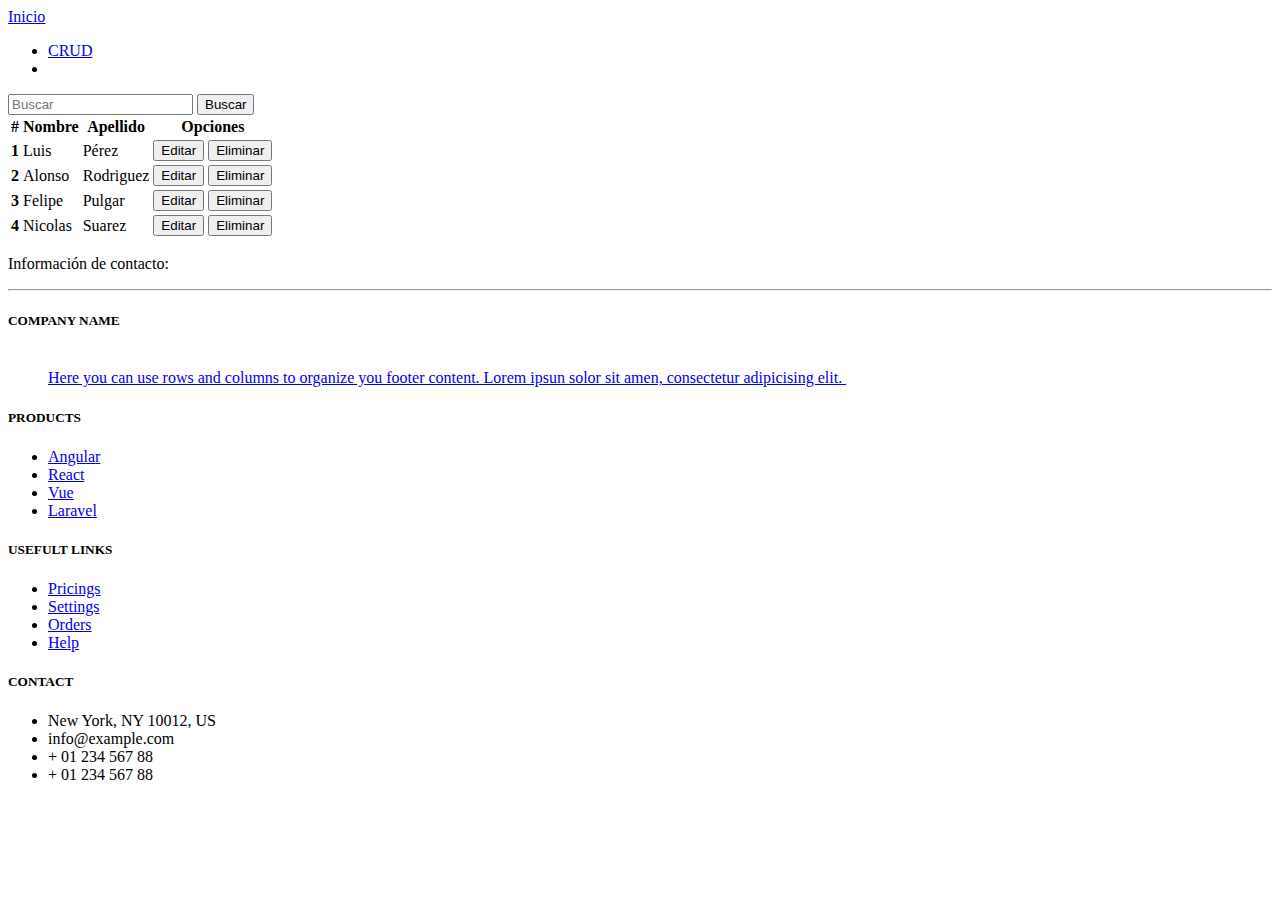
==== pagina_tablas.html @ 045ef16e "la pagina de tabla y css" ====
<!DOCTYPE html>
<html lang="es">
<head>
    <link href="https://cdn.jsdelivr.net/npm/bootstrap@5.1.3/dist/css/bootstrap.min.css" rel="stylesheet" integrity="sha384-1BmE4kWBq78iYhFldvKuhfTAU6auU8tT94WrHftjDbrCEXSU1oBoqyl2QvZ6jIW3" crossorigin="anonymous">
    <meta charset="UTF-8">
    <meta http-equiv="X-UA-Compatible" content="IE=edge">
    <meta name="viewport" content="width=device-width, initial-scale=1.0">
    <title>Taller en clase</title>
    <link rel="stylesheet" href="estilos.css"/>
</head>
<body>
    <nav class="navbar navbar-expand-lg navbar-dark bg-dark bg-light">
        <div class="container-fluid">
                <a class="navbar-brand" href="index.html">Inicio</a>
    
                <div class="collapse navbar-collapse" id="navbarSupportedContent">
                  <ul class="navbar-nav me-auto mb-2 mb-lg-0">
                    <li class="nav-item">
                      <a class="nav-link active" aria-current="page" href="crud.html">CRUD</a>
                    </li>
                    <li class="nav-item">
                      <a class="nav-link" href="#"></a>
                    </li>
    
                  </ul>
                  <form class="d-flex">
                    <input class="form-control me-2" type="search" placeholder="Buscar" aria-label="Search">
                    <button class="btn btn-outline-success" type="submit">Buscar</button>
                  </form>
                </div>
            </div>
        </nav>
    <table class="table table-striped table-dark">
        <thead>
          <tr>
            <th scope="col">#</th>
            <th scope="col">Nombre</th>
            <th scope="col">Apellido</th>
            <th scope="col">Opciones</th>
          </tr>
        </thead>
        <tbody>
          <tr>
            <th scope="row">1</th>
            <td>Luis </td>
            <td>Pérez</td>
            <td><button type="button" class="btn btn-warning">Editar</button>   <button type="button" class="btn btn-danger">Eliminar</button></td>
            
          </tr>
          <tr>
            <th scope="row">2</th>
            <td>Alonso</td>
            <td>Rodriguez</td>
            <td><button type="button" class="btn btn-warning">Editar</button>   <button type="button" class="btn btn-danger">Eliminar</button></td>
          </tr>
          <tr>
            <th scope="row">3</th>
            <td>Felipe </td>
            <td>Pulgar</td>
            <td><button type="button" class="btn btn-warning">Editar</button>   <button type="button" class="btn btn-danger">Eliminar</button></td>
          </tr>
          <tr>
            <th scope="row">4</th>
            <td>Nicolas</td>
            <td>Suarez</td>
            <td><button type="button" class="btn btn-warning">Editar</button>   <button type="button" class="btn btn-danger">Eliminar</button></td>
          </tr>
        </tbody>
      </table>
      <p>Información de contacto:</p>
<hr>
<footer class="row row-cols-4 py-5 my-5 border-top">

    <div class="col">

        <h5> COMPANY NAME </h5>
        <ul class="nav flex-column">
            <a href="/" class="d-flex align-items-center mb-3 link-dark text-decoration-none">
                Here you can use rows and columns to organize you footer content.
                Lorem ipsun solor sit amen, consectetur adipicising elit.
                <svg class="bi me-2" width="40" height="32"><use xlink:href="#bootstrap"></use></svg>
            </a>

      </ul>
    </div>



    <div class="col">
      <h5>PRODUCTS</h5>
      <ul class="nav flex-column">
        <li class="nav-item mb-2"><a href="#" class="nav-link p-0 text-muted">Angular</a></li>
        <li class="nav-item mb-2"><a href="#" class="nav-link p-0 text-muted">React</a></li>
        <li class="nav-item mb-2"><a href="#" class="nav-link p-0 text-muted">Vue</a></li>
        <li class="nav-item mb-2"><a href="#" class="nav-link p-0 text-muted">Laravel</a></li>
      </ul>
    </div>

    <div class="col">
      <h5>USEFULT LINKS</h5>
      <ul class="nav flex-column">
        <li class="nav-item mb-2"><a href="#" class="nav-link p-0 text-muted">Pricings</a></li>
        <li class="nav-item mb-2"><a href="#" class="nav-link p-0 text-muted">Settings</a></li>
        <li class="nav-item mb-2"><a href="#" class="nav-link p-0 text-muted">Orders</a></li>
        <li class="nav-item mb-2"><a href="#" class="nav-link p-0 text-muted">Help</a></li>
      </ul>
    </div>

    <div class="col">
      <h5>CONTACT</h5>
      <ul class="nav flex-column">
        <li class="nav-item mb-2">New York, NY 10012, US</li>
        <li class="nav-item mb-2">info@example.com</a></li>
        <li class="nav-item mb-2">+ 01 234 567 88</a></li>
        <li class="nav-item mb-2">+ 01 234 567 88</a></li>
      </ul>
    </div>
  </footer>
</body>
</html>
---- estilos.css ----
.table-striped table-dark {
	width: 50%;
	height: 300px;
}
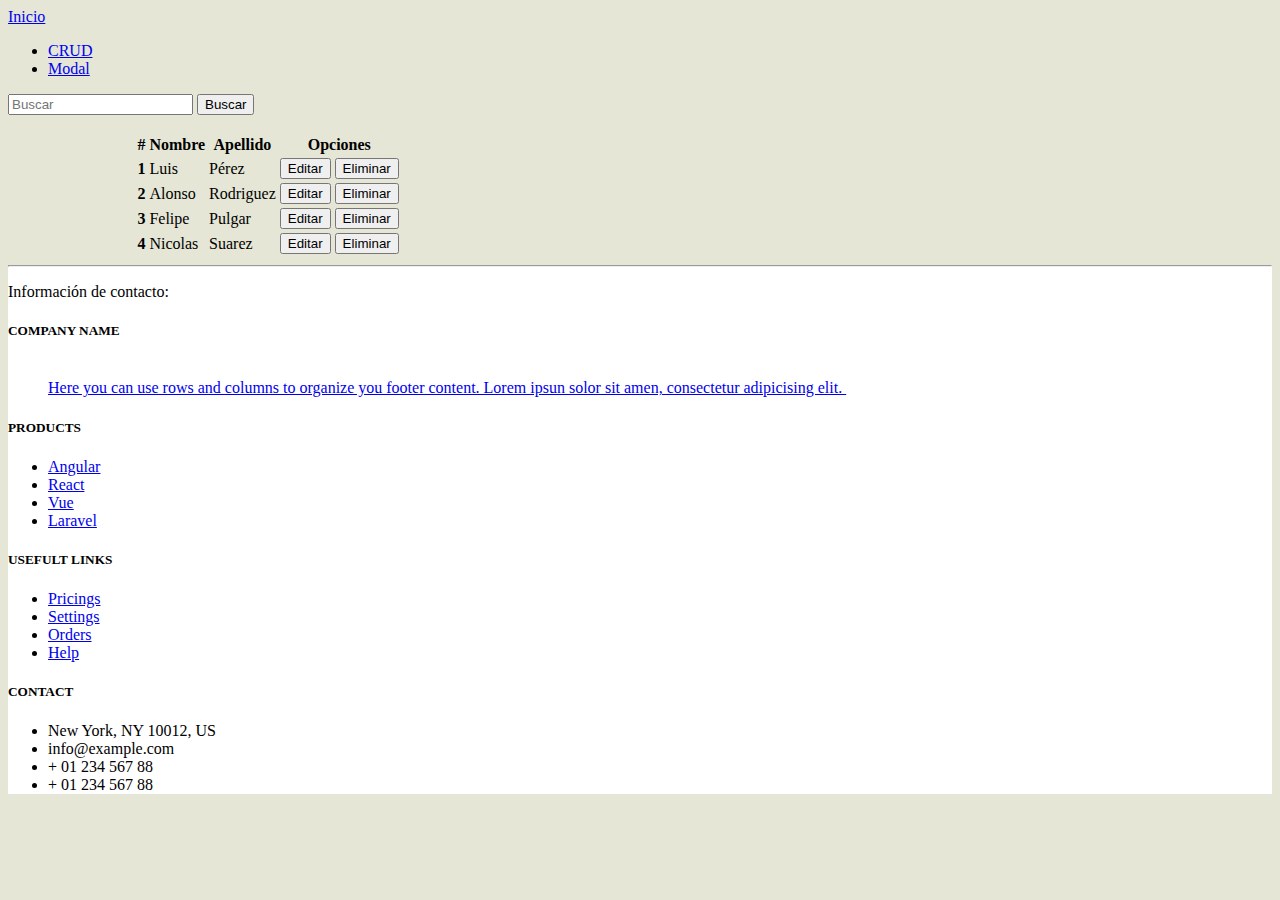
==== commit d2910dec: "css update tablas e index" ====
--- a/pagina_tablas.html
+++ b/pagina_tablas.html
@@ -12,16 +12,17 @@
     <nav class="navbar navbar-expand-lg navbar-dark bg-dark bg-light">
         <div class="container-fluid">
                 <a class="navbar-brand" href="index.html">Inicio</a>
-    
+
                 <div class="collapse navbar-collapse" id="navbarSupportedContent">
                   <ul class="navbar-nav me-auto mb-2 mb-lg-0">
                     <li class="nav-item">
-                      <a class="nav-link active" aria-current="page" href="crud.html">CRUD</a>
+                      <a class="nav-link active" aria-current="page" href="pagina_tablas.html">CRUD</a>
                     </li>
                     <li class="nav-item">
-                      <a class="nav-link" href="#"></a>
+                      <a class="nav-link" href="index.html">Modal</a>
+
                     </li>
-    
+
                   </ul>
                   <form class="d-flex">
                     <input class="form-control me-2" type="search" placeholder="Buscar" aria-label="Search">
@@ -30,6 +31,8 @@
                 </div>
             </div>
         </nav>
+    <div class="tablainfo">
+        <br>
     <table class="table table-striped table-dark">
         <thead>
           <tr>
@@ -67,56 +70,57 @@
           </tr>
         </tbody>
       </table>
-      <p>Información de contacto:</p>
-<hr>
-<footer class="row row-cols-4 py-5 my-5 border-top">
-
-    <div class="col">
-
-        <h5> COMPANY NAME </h5>
-        <ul class="nav flex-column">
-            <a href="/" class="d-flex align-items-center mb-3 link-dark text-decoration-none">
-                Here you can use rows and columns to organize you footer content.
-                Lorem ipsun solor sit amen, consectetur adipicising elit.
-                <svg class="bi me-2" width="40" height="32"><use xlink:href="#bootstrap"></use></svg>
-            </a>
-
-      </ul>
-    </div>
+        </div>
+</body>
+      <div class="informacion">
+        <hr>
+        <p>Información de contacto:</p>
+        <footer class="row row-cols-4 py-5 my-5 border-top">
+            <div class="col">
+                <h5> COMPANY NAME </h5>
+                <ul class="nav flex-column">
+                    <a href="/" class="d-flex align-items-center mb-3 link-dark text-decoration-none">
+                        Here you can use rows and columns to organize you footer content.
+                        Lorem ipsun solor sit amen, consectetur adipicising elit.
+                        <svg class="bi me-2" width="40" height="32"><use xlink:href="#bootstrap"></use></svg>
+                    </a>
+              </ul>
+            </div>
 
 
 
-    <div class="col">
-      <h5>PRODUCTS</h5>
-      <ul class="nav flex-column">
-        <li class="nav-item mb-2"><a href="#" class="nav-link p-0 text-muted">Angular</a></li>
-        <li class="nav-item mb-2"><a href="#" class="nav-link p-0 text-muted">React</a></li>
-        <li class="nav-item mb-2"><a href="#" class="nav-link p-0 text-muted">Vue</a></li>
-        <li class="nav-item mb-2"><a href="#" class="nav-link p-0 text-muted">Laravel</a></li>
-      </ul>
-    </div>
+            <div class="col">
+              <h5>PRODUCTS</h5>
+              <ul class="nav flex-column">
+                <li class="nav-item mb-2"><a href="index.html" class="nav-link p-0">Angular</a></li>
+                <li class="nav-item mb-2"><a href="index.html" class="nav-link p-0">React</a></li>
+                <li class="nav-item mb-2"><a href="index.html" class="nav-link p-0">Vue</a></li>
+                <li class="nav-item mb-2"><a href="index.html" class="nav-link p-0">Laravel</a></li>
+              </ul>
+            </div>
 
-    <div class="col">
-      <h5>USEFULT LINKS</h5>
-      <ul class="nav flex-column">
-        <li class="nav-item mb-2"><a href="#" class="nav-link p-0 text-muted">Pricings</a></li>
-        <li class="nav-item mb-2"><a href="#" class="nav-link p-0 text-muted">Settings</a></li>
-        <li class="nav-item mb-2"><a href="#" class="nav-link p-0 text-muted">Orders</a></li>
-        <li class="nav-item mb-2"><a href="#" class="nav-link p-0 text-muted">Help</a></li>
-      </ul>
-    </div>
+            <div class="col">
+              <h5>USEFULT LINKS</h5>
+              <ul class="nav flex-column">
+                <li class="nav-item mb-2"><a href="index.html" class="nav-link p-0 ">Pricings</a></li>
+                <li class="nav-item mb-2"><a href="index.html" class="nav-link p-0">Settings</a></li>
+                <li class="nav-item mb-2"><a href="index.html" class="nav-link p-0">Orders</a></li>
+                <li class="nav-item mb-2"><a href="index.html" class="nav-link p-0">Help</a></li>
+              </ul>
+            </div>
 
-    <div class="col">
-      <h5>CONTACT</h5>
-      <ul class="nav flex-column">
-        <li class="nav-item mb-2">New York, NY 10012, US</li>
-        <li class="nav-item mb-2">info@example.com</a></li>
-        <li class="nav-item mb-2">+ 01 234 567 88</a></li>
-        <li class="nav-item mb-2">+ 01 234 567 88</a></li>
-      </ul>
-    </div>
-  </footer>
-</body>
+            <div class="col">
+              <h5>CONTACT</h5>
+              <ul class="nav flex-column">
+                <li class="nav-item mb-2">New York, NY 10012, US</li>
+                <li class="nav-item mb-2">info@example.com</a></li>
+                <li class="nav-item mb-2">+ 01 234 567 88</a></li>
+                <li class="nav-item mb-2">+ 01 234 567 88</a></li>
+              </ul>
+            </div>
+          </footer>
+
+        </div>
 </html>
 
 
--- a/estilos.css
+++ b/estilos.css
@@ -1,4 +1,20 @@
-.table-striped table-dark {
-	width: 50%;
-	height: 300px;
+body {
+    background-color: #e5e6d5;
+}
+
+
+.tablainfo{
+    width: 80%;
+    margin: auto;
+}
+
+section{
+    width: 20%;
+
+    margin-left: auto;
+    margin-right: auto;
+}
+.informacion{
+
+    background-color: white;
 }